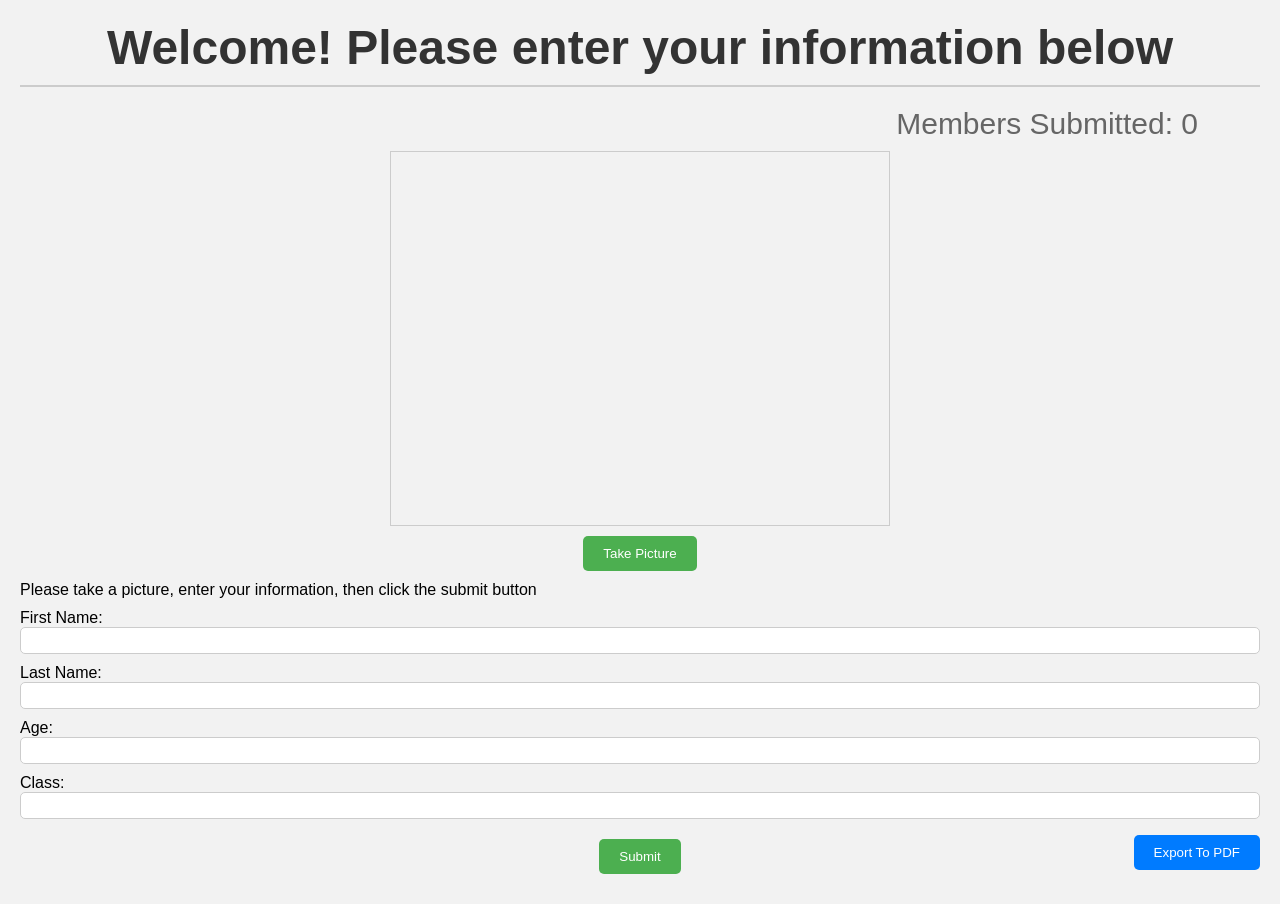
==== index.html @ 31127198 "renamed html file" ====
<!DOCTYPE html>
<html>
    <head>
        <meta charset="UTF-8">
        <title>New Member Website</title>
        <link rel="stylesheet" type="text/css" href="style.css">
    </head>
    <body>
        <h1>Welcome! Please enter your information below</h1>
        <p id="memberCounter">Members Submitted: 0</p>

        <video id="camera" autoplay></video>
        <img id="capturedImage" style="display: none;" src="#" alt="Captured Image">

        <button id="takePictureButton" onclick="take_snapshot()">Take Picture</button>

        <p>Please take a picture, enter your information, then click the submit button</p>
        <p id="errorMessage"></p>

        <label for="userInput">First Name:</label>
        <input type="text" id="firstName" name="firstName">

        <label for="userInput">Last Name:</label>
        <input type="text" id="lastName" name="lastName">

        <label for="userInput">Age:</label>
        <input type="number" id="age" name="age">

        <label for="userInput">Class:</label>
        <input type="text" id="class" name="class">

        <button id="submitButton" onclick="submitNewMember()">Submit</button>

        <button id="printArrButton" onclick="printNewMemberArr()">Export To PDF</button>

        <!-- used for printing new members to webpage -->
        <!-- <div id="listOfNewMembers-container"></div> -->
        
        <script src="https://cdnjs.cloudflare.com/ajax/libs/jspdf/2.5.1/jspdf.umd.min.js"></script>
        <script src="script.js"></script>

        <!-- <script type="text/javascript">
            function printNewMemberArr() {
                const { jsPDF } = window.jspdf;
                const doc = new jsPDF();
                doc.setFontSize(11);
                doc.text("TEST DOCUMENT", 10, 10);
                doc.save('output.pdf');
            }
        
        </script> -->
        

        
    </body>

    
    
</html>
---- style.css ----
* {
    box-sizing: border-box;
    margin: 0;
    padding: 0;
}

body {
    font-family: Arial, sans-serif;
    background-color: #f2f2f2;
    padding: 20px;
}

h1 {
    text-align: center;
    margin-bottom: 20px; /* gives h1 padding on bottom */
    font-size: 48px;
    color: #333;
    border-bottom: 2px solid #ccc;
    padding-bottom: 10px;
}

#memberCounter {
    text-align: right;
    margin-right: 5%;
    font-size: 30px;
    color: #666;
}

.container {
    max-width: 600px;
    margin: 0 auto;
    background-color: #fff;
    padding: 20px;
    border-radius: 5px;
    box-shadow: 0 2px 5px rgba(0, 0, 0, 0.1);
}

video#camera {
    width: 500px;
    height: 375px;
    border: 1px solid #ccc;
    display: block;
    margin: 0 auto;
}

img#capturedImage {
    width: 500px;
    height: 375px;
    border: 1px solid #ccc;
    display: block;
    margin: 0 auto;
}

button {
    display: block;
    margin: 10px auto;
    padding: 10px 20px;
    background-color: #4CAF50;
    color: #fff;
    border: none;
    border-radius: 5px;
    cursor: pointer;
    transition: background-color 0.3s ease;
}

button:hover {
    background-color: #45a049;
}

p {
    margin-bottom: 10px;
}

p#errorMessage {
    font-size: 14px;
    color: red;
}

label {
    display: block;
    margin-top: 10px;
}

input {
    width: 100%;
    padding: 5px;
    border-radius: 5px;
    border: 1px solid #ccc;
}

#submitButton {
    margin-top: 20px;
}

#printArrButton {
    position: fixed;
    bottom: 20px;
    right: 20px;
    background-color: #007bff;
    margin-top: 20px;
}

#printArrButton:hover {
    background-color: #0056b3;
}

/* .listOfNewMembers-container {
    margin-top: 20px;
} */

/* .listOfNewMembers {
    list-style: none;
    padding: 0;
}

.listOfNewMembers li {
    margin-bottom: 10px;
    padding: 10px;
    background-color: #f2f2f2;
    border-radius: 5px;
} */
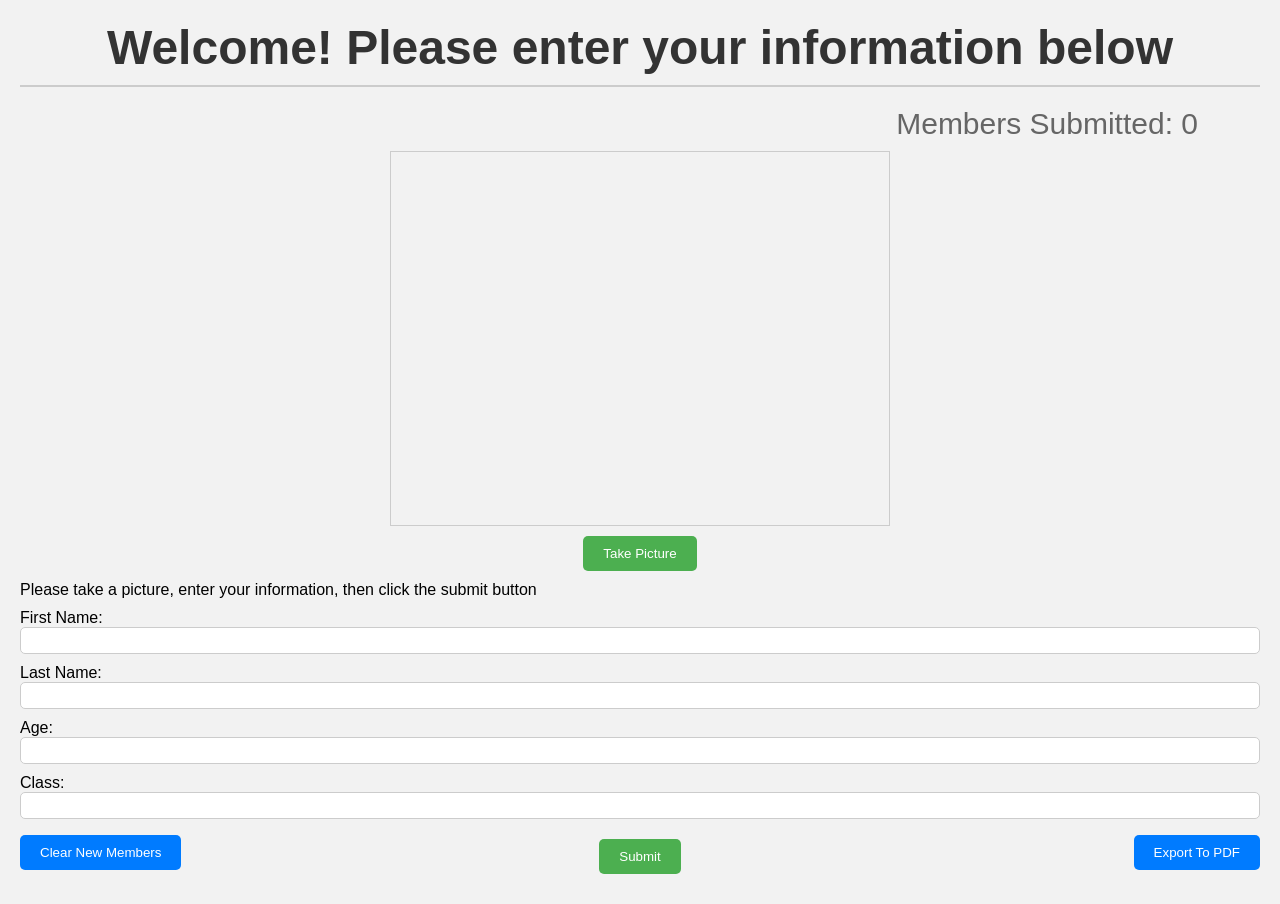
==== commit 8d104c05: "added local storage and clear button" ====
--- a/index.html
+++ b/index.html
@@ -32,6 +32,7 @@
         <button id="submitButton" onclick="submitNewMember()">Submit</button>
 
         <button id="printArrButton" onclick="printNewMemberArr()">Export To PDF</button>
+        <button id="resetArrButton" onclick="resetNewMemberArr()">Clear New Members</button>
 
         <!-- used for printing new members to webpage -->
         <!-- <div id="listOfNewMembers-container"></div> -->
--- a/style.css
+++ b/style.css
@@ -100,7 +100,19 @@
     margin-top: 20px;
 }
 
+#resetArrButton {
+    position: fixed;
+    bottom: 20px;
+    left: 20px;
+    background-color: #007bff;
+    margin-top: 20px;
+}
+
 #printArrButton:hover {
+    background-color: #0056b3;
+}
+
+#resetArrButton:hover {
     background-color: #0056b3;
 }
 
